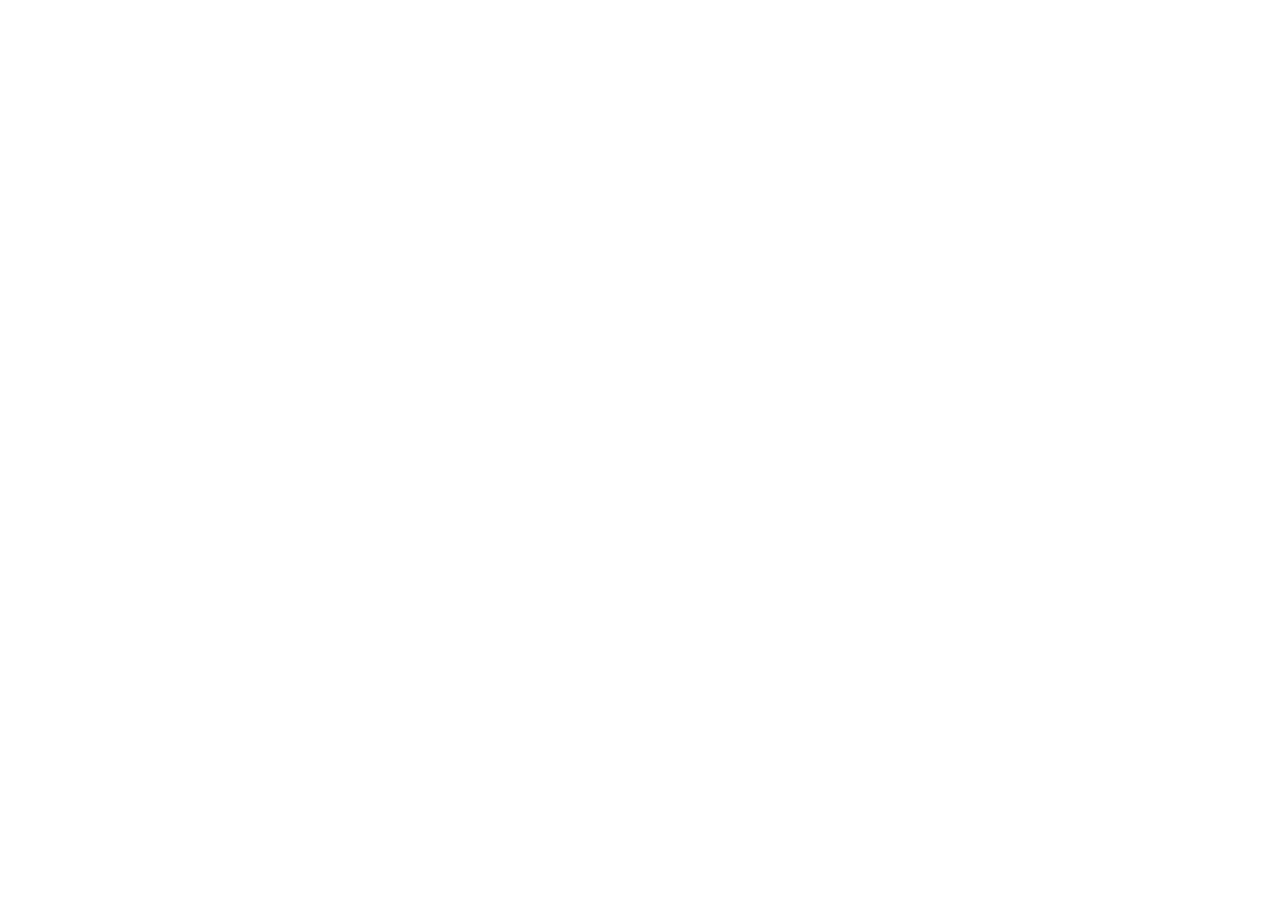
==== effective-broccoli/index.html @ c808a51c "Deploy: 2026-06-01 09:45:51" ====
<!doctype html>
<html lang="en">
  <head>
    <meta charset="UTF-8" />
    <link rel="icon" type="image/svg+xml" href="/assets/body-aspect-logo-DA_gngoL.png" />
    <meta name="viewport" content="width=device-width, initial-scale=1.0" />
    <title>Effective Broccoli</title>
    <script type="module" crossorigin src="/assets/index-pXyLSrWY.js"></script>
    <link rel="stylesheet" crossorigin href="/assets/index-CYl6fftk.css">
  </head>
  <body>
    <div id="app"></div>
  </body>
</html>
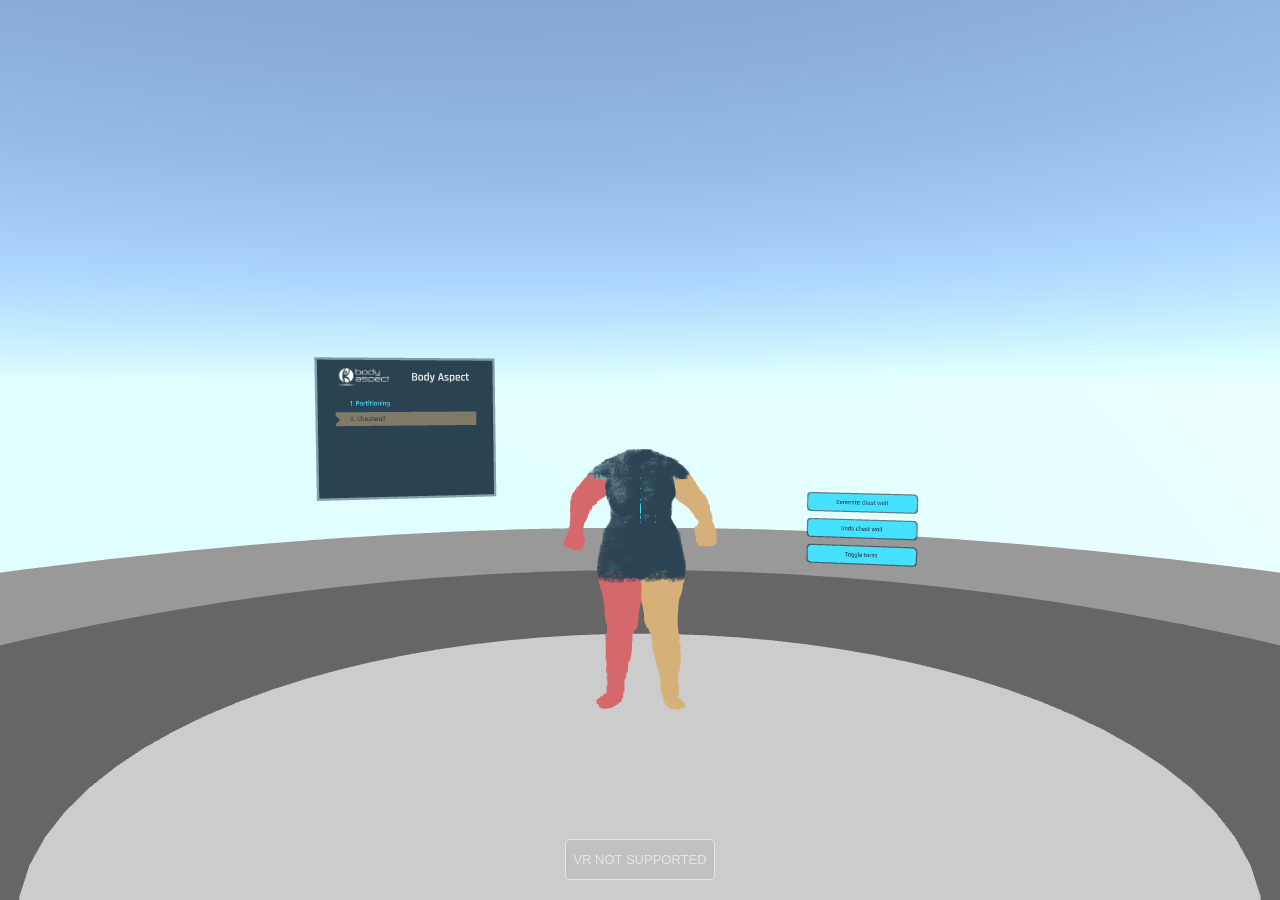
==== commit 80990026: "Deploy: 2026-06-01 12:58:23" ====
--- a/effective-broccoli/index.html
+++ b/effective-broccoli/index.html
@@ -2,11 +2,11 @@
 <html lang="en">
   <head>
     <meta charset="UTF-8" />
-    <link rel="icon" type="image/svg+xml" href="/assets/body-aspect-logo-DA_gngoL.png" />
+    <link rel="icon" type="image/svg+xml" href="/effective-broccoli/assets/body-aspect-logo-DA_gngoL.png" />
     <meta name="viewport" content="width=device-width, initial-scale=1.0" />
     <title>Effective Broccoli</title>
-    <script type="module" crossorigin src="/assets/index-pXyLSrWY.js"></script>
-    <link rel="stylesheet" crossorigin href="/assets/index-CYl6fftk.css">
+    <script type="module" crossorigin src="/effective-broccoli/assets/index-BBiaxnhP.js"></script>
+    <link rel="stylesheet" crossorigin href="/effective-broccoli/assets/index-CYl6fftk.css">
   </head>
   <body>
     <div id="app"></div>
--- a/effective-broccoli/assets/index-CYl6fftk.css
+++ b/effective-broccoli/assets/index-CYl6fftk.css
@@ -0,0 +1 @@
+body{margin:0;background-color:#000;color:#fff;font-family:Monospace;font-size:13px;line-height:24px;overscroll-behavior:none}canvas{display:block}button{cursor:pointer;text-transform:uppercase}a,button,input,select{pointer-events:auto}
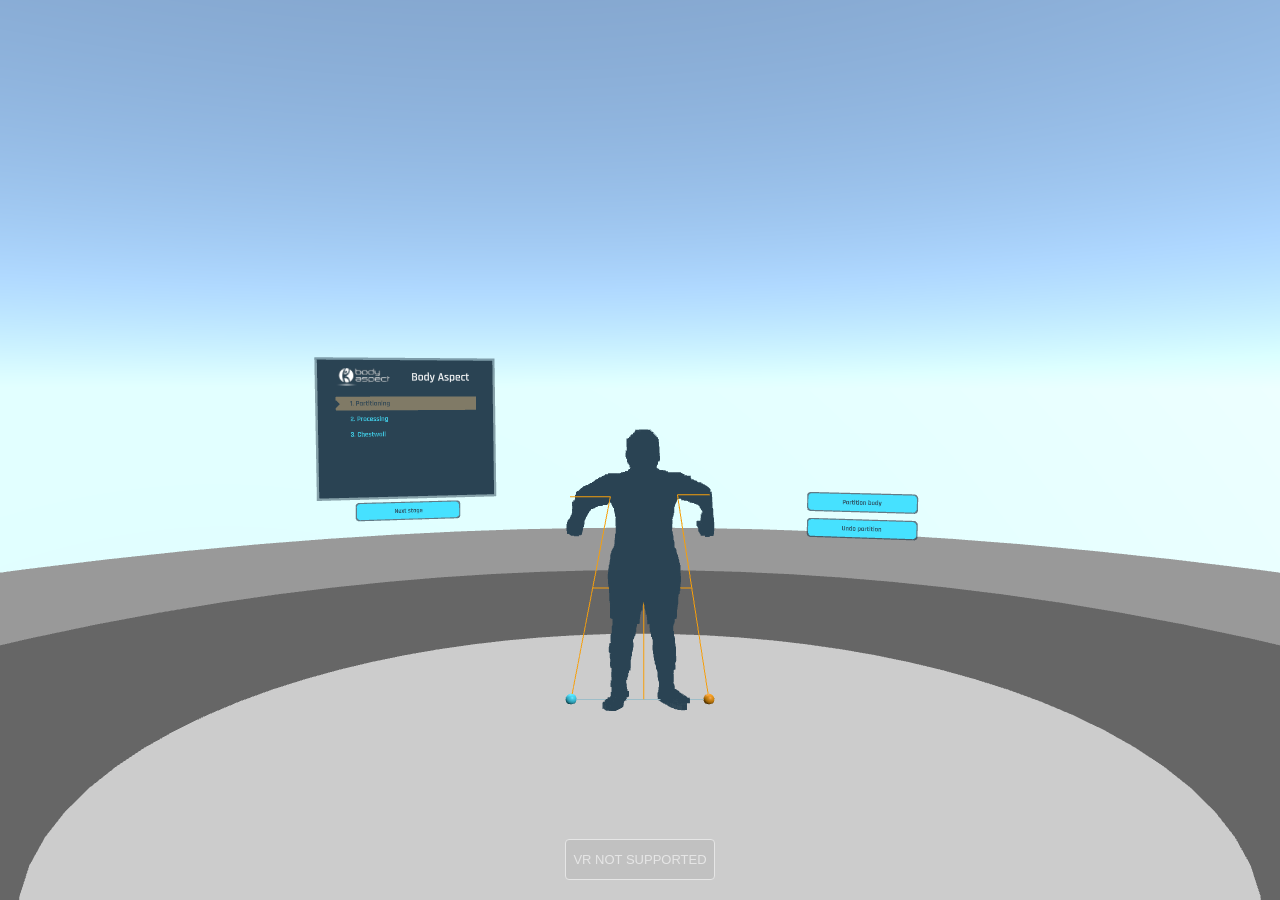
==== commit f065a8d0: "Deploy: 2026-06-02 20:47:05" ====
--- a/effective-broccoli/index.html
+++ b/effective-broccoli/index.html
@@ -5,7 +5,7 @@
     <link rel="icon" type="image/svg+xml" href="/effective-broccoli/assets/body-aspect-logo-DA_gngoL.png" />
     <meta name="viewport" content="width=device-width, initial-scale=1.0" />
     <title>Effective Broccoli</title>
-    <script type="module" crossorigin src="/effective-broccoli/assets/index-BBiaxnhP.js"></script>
+    <script type="module" crossorigin src="/effective-broccoli/assets/index-Brps-Xy_.js"></script>
     <link rel="stylesheet" crossorigin href="/effective-broccoli/assets/index-CYl6fftk.css">
   </head>
   <body>
